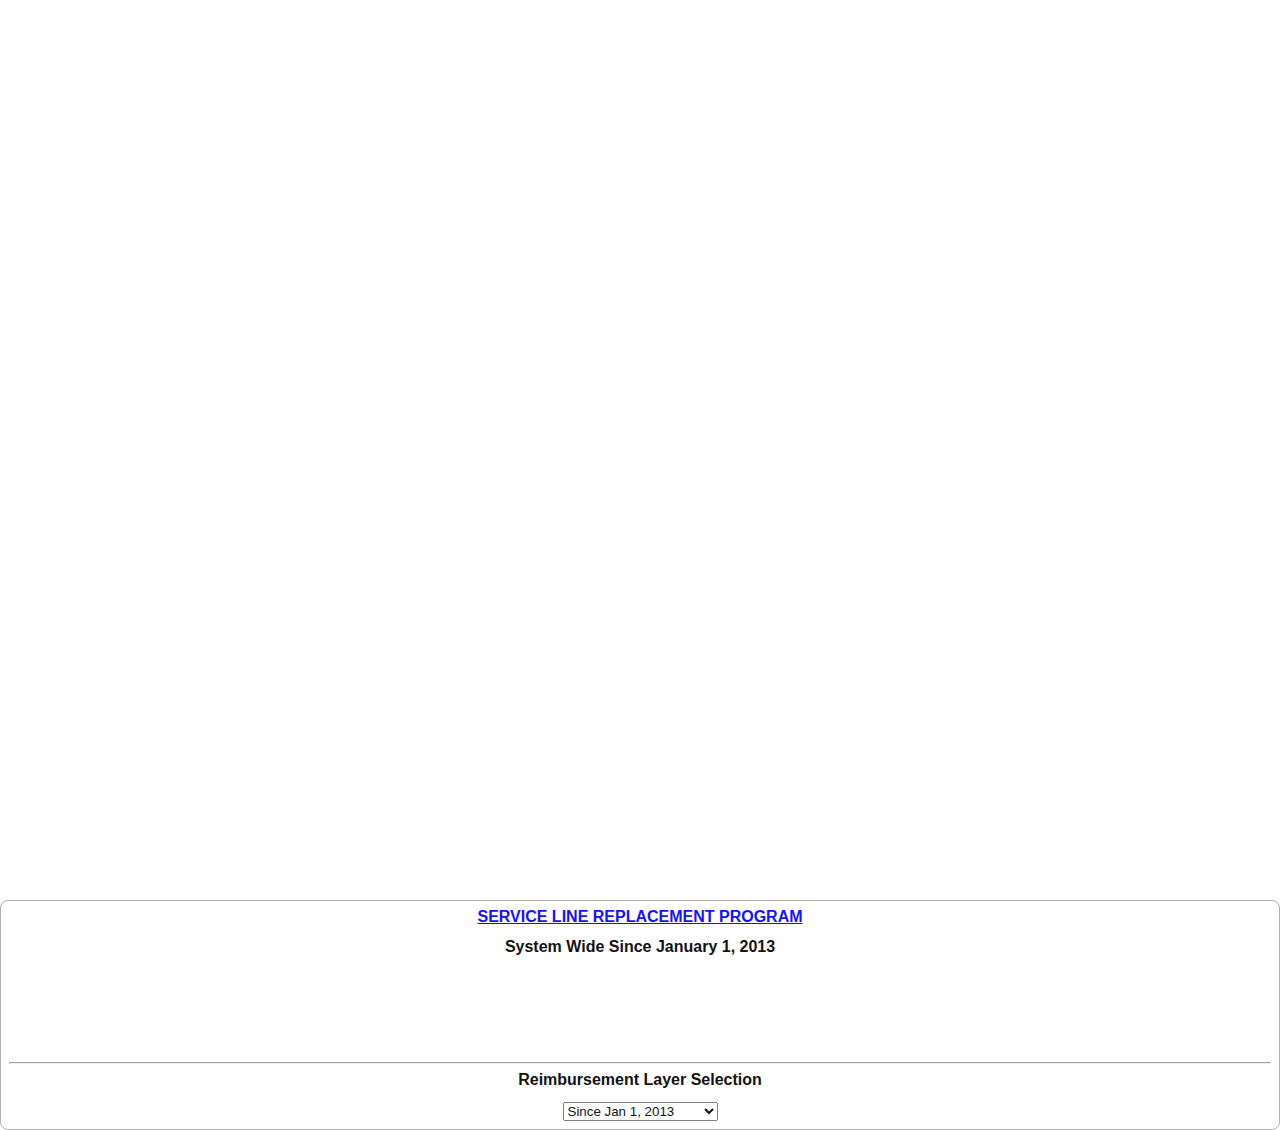
==== index.html @ 48860817 "Initial commit for old project. Done to create GitHub repo." ====
<!DOCTYPE html>
<html>
<head>
  <meta charset="utf-8">
  <meta name="viewport" content="initial-scale=1,maximum-scale=1,user-scalable=no">
  <meta http-equiv="X-UA-Compatible" content="IE=EDGE" />
  <title>LRWRA | Service Line Replacement Program Map</title>
  <link rel="shortcut icon" href="images/shortcut.ico">
  <link rel="stylesheet" href="https://js.arcgis.com/4.1/esri/css/main.css">
  <script src="https://js.arcgis.com/4.1/"></script>

    <style>
        html,
        body,
        #viewDiv {
            padding: 0;
            margin: 0;
            height: 100%;
            width: 100%;
        }
        #select-div {
            font-family: Arial, "serif";
            font-weight: bold;
            text-align: center;
            width: auto;
            line-height: 15px;
            background-color: white;
            border: 1px solid darkgray;
            border-radius: 8px;
            padding: 8px;
            opacity: 0.92;
        }
        a:link {
            color: blue;
            background-color: transparent;
            text-decoration: underline;
        }
        a:visited {
            color: purple;
            background-color: transparent;
            text-decoration: underline;
        }
        a:hover {
            color: red;
            background-color: transparent;
            text-decoration: underline;
        }
    </style>
    <script src="script.js"></script>
</head>
<body>
    <div id="viewDiv"></div>
    <div id="select-div">
        <a href="http://www.lrwu.com/sslrp/" target="_blank" style="font-size: medium;">SERVICE LINE REPLACEMENT PROGRAM</a>
        <br><br>System Wide Since January 1, 2013
        <iframe src='https://gis.lrwu.com/sslrp/reports/Total.htm' frameborder='0' width='100%' height='100%'
                style='width: 100%; height: 100px; display: block; padding: 0; margin: 0;'></iframe>
        <hr style="color: darkgray">
        Reimbursement Layer Selection<br><br>
        <select id="layer-select">
            <option value="0" selected>Since Jan 1, 2013</option>
            <option value="1">Current Calendar Year</option>
        </select>
    </div>
</body>
</html>
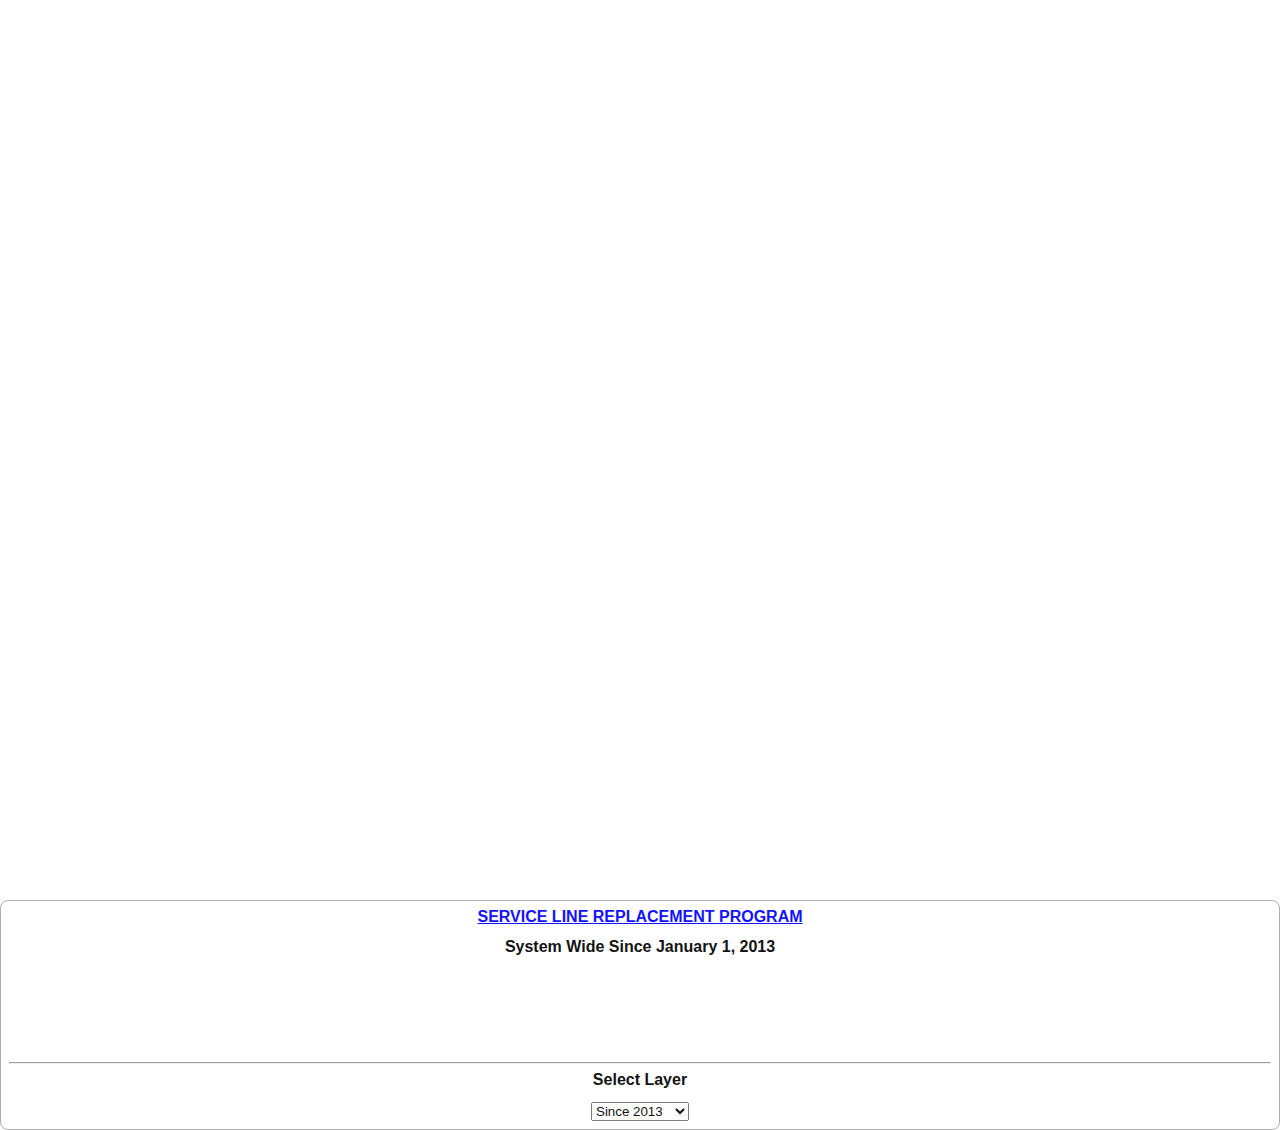
==== commit eefd360b: "Restructured the JS to make it more streamlined." ====
--- a/index.html
+++ b/index.html
@@ -1,66 +1,30 @@
 <!DOCTYPE html>
-<html>
+<html lang="en">
 <head>
-  <meta charset="utf-8">
-  <meta name="viewport" content="initial-scale=1,maximum-scale=1,user-scalable=no">
-  <meta http-equiv="X-UA-Compatible" content="IE=EDGE" />
-  <title>LRWRA | Service Line Replacement Program Map</title>
+  <meta charset="UTF-8">
+  <meta name="viewport" content="width=device-width, initial-scale=1.0">
+  <meta http-equiv="X-UA-Compatible" content="ie=edge">
+  <title>LRWRA | Sewer Service Line Replacement Program</title>
   <link rel="shortcut icon" href="images/shortcut.ico">
-  <link rel="stylesheet" href="https://js.arcgis.com/4.1/esri/css/main.css">
-  <script src="https://js.arcgis.com/4.1/"></script>
+  <link rel="stylesheet" href="https://js.arcgis.com/4.12/esri/themes/light/main.css">
+  <link rel="stylesheet" href="css/style.css" type="text/css"/>
+  <script src="https://js.arcgis.com/4.12/"></script>
+  <script src="js/app.js"></script>
+</head>
 
-    <style>
-        html,
-        body,
-        #viewDiv {
-            padding: 0;
-            margin: 0;
-            height: 100%;
-            width: 100%;
-        }
-        #select-div {
-            font-family: Arial, "serif";
-            font-weight: bold;
-            text-align: center;
-            width: auto;
-            line-height: 15px;
-            background-color: white;
-            border: 1px solid darkgray;
-            border-radius: 8px;
-            padding: 8px;
-            opacity: 0.92;
-        }
-        a:link {
-            color: blue;
-            background-color: transparent;
-            text-decoration: underline;
-        }
-        a:visited {
-            color: purple;
-            background-color: transparent;
-            text-decoration: underline;
-        }
-        a:hover {
-            color: red;
-            background-color: transparent;
-            text-decoration: underline;
-        }
-    </style>
-    <script src="script.js"></script>
-</head>
 <body>
-    <div id="viewDiv"></div>
-    <div id="select-div">
-        <a href="http://www.lrwu.com/sslrp/" target="_blank" style="font-size: medium;">SERVICE LINE REPLACEMENT PROGRAM</a>
-        <br><br>System Wide Since January 1, 2013
-        <iframe src='https://gis.lrwu.com/sslrp/reports/Total.htm' frameborder='0' width='100%' height='100%'
-                style='width: 100%; height: 100px; display: block; padding: 0; margin: 0;'></iframe>
-        <hr style="color: darkgray">
-        Reimbursement Layer Selection<br><br>
-        <select id="layer-select">
-            <option value="0" selected>Since Jan 1, 2013</option>
-            <option value="1">Current Calendar Year</option>
-        </select>
-    </div>
+  <div id="viewDiv"></div>
+  <div id="select-div">
+      <a href="http://www.lrwra.com/programs/sslrp/" target="_blank" style="font-size: medium;">SERVICE LINE REPLACEMENT PROGRAM</a>
+      <br><br>System Wide Since January 1, 2013
+      <iframe src='https://gis.lrwu.com/sslrp/reports/Total.htm' frameborder='0' width='100%' height='100%'
+              style='width: 100%; height: 100px; display: block; padding: 0; margin: 0;'></iframe>
+      <hr style="color: darkgray">
+      Select Layer<br><br>
+      <select id="layer-select">
+          <option value="0" selected>Since 2013</option>
+          <option value="1">Current Year</option>
+      </select>
+  </div>
 </body>
 </html>--- a/css/style.css
+++ b/css/style.css
@@ -0,0 +1,35 @@
+html,
+body,
+#viewDiv {
+    padding: 0;
+    margin: 0;
+    height: 100%;
+    width: 100%;
+}
+#select-div {
+    font-family: Arial, "serif";
+    font-weight: bold;
+    text-align: center;
+    width: auto;
+    line-height: 15px;
+    background-color: white;
+    border: 1px solid darkgray;
+    border-radius: 8px;
+    padding: 8px;
+    opacity: 0.92;
+}
+a:link {
+    color: blue;
+    background-color: transparent;
+    text-decoration: underline;
+}
+a:visited {
+    color: purple;
+    background-color: transparent;
+    text-decoration: underline;
+}
+a:hover {
+    color: red;
+    background-color: transparent;
+    text-decoration: underline;
+}